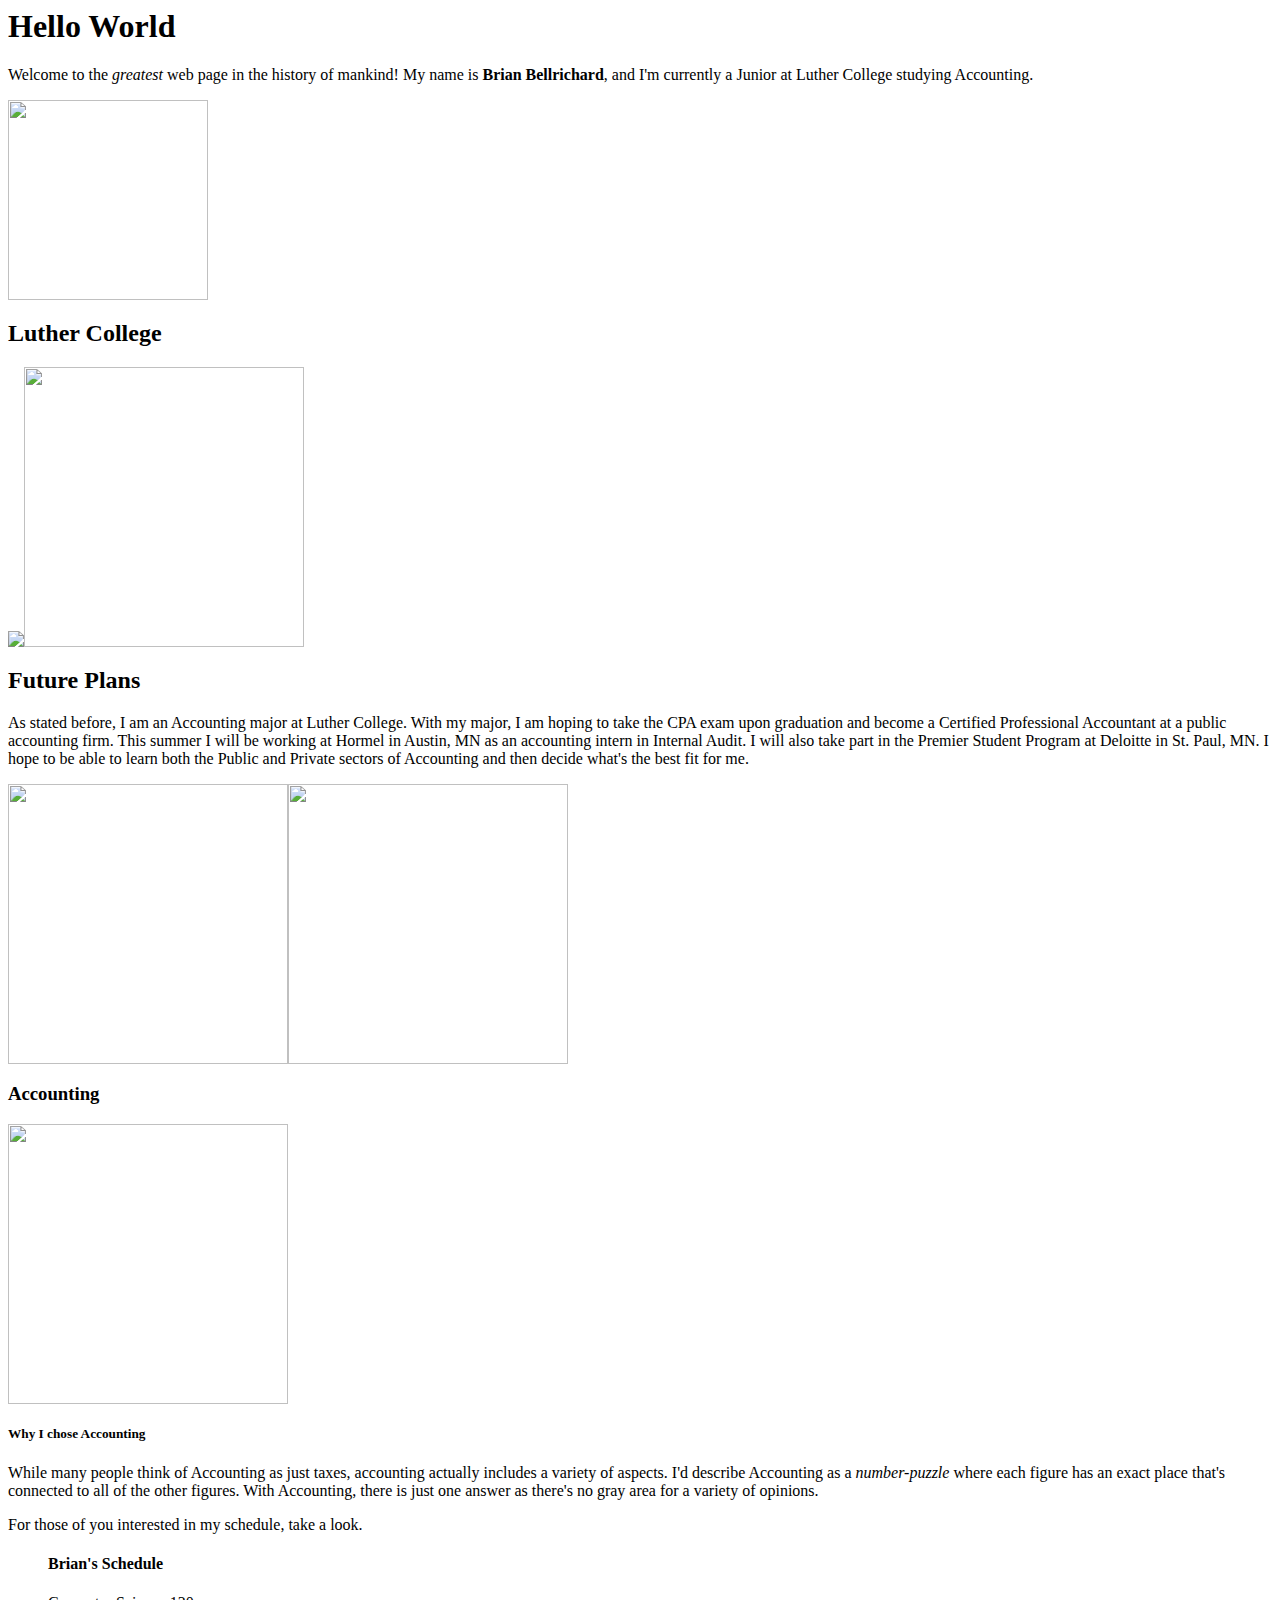
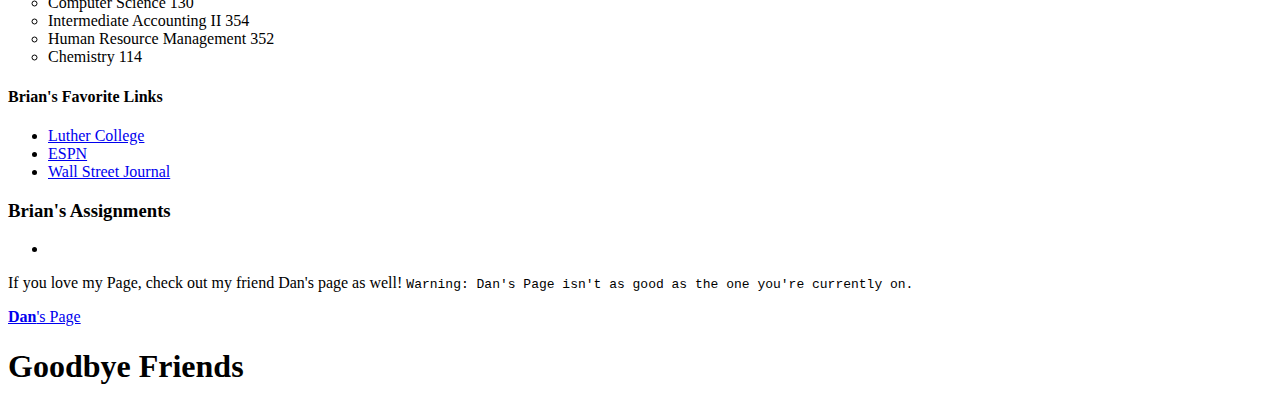
==== index.html @ c56f30b0 "Update index.html" ====
<html>
<head>
<style>
  body{
    background-image:url("http://res2.windows.microsoft.com/resbox/en/windows%207/main/fd869a65-6fa9-4c3c-a3f2-bc6b76e1118c_5.jpg");
    background-repeat: no repeat;
  }
  ol {
    list-style-type:circle;
  }
  h1 {
    font-family:fantasy;
  }
  </style>
<title>My First Page</title>
</head>
<body>
<h1>Hello World</h1>
<p>Welcome to the <em>greatest</em> web page in the history of mankind! My name is <strong>Brian Bellrichard</strong>, and I'm currently a Junior at Luther College studying Accounting.
<p><img src="https://scontent-b-ord.xx.fbcdn.net/hphotos-xpa1/v/t1.0-9/10409213_10204539507381862_6467399180373220962_n.jpg?oh=1b396805e491b024f482700bbbc2c639&oe=55605B17" height="200px"></p>
<h2>Luther College</h2>
  <p><img src="http://colleges.usnews.rankingsandreviews.com/img/college-photo_352._445x280-zmm.jpg"><img src="http://www.liberalartscolleges.com/wp-content/uploads/2012/10/Luther-College.jpg" height="280px"></p>
  <h2>Future Plans</h2>
  <p>As stated before, I am an Accounting major at Luther College. With my major, I am hoping to take the CPA exam upon graduation and become a Certified Professional Accountant at a public accounting firm. This summer I will be working at Hormel in Austin, MN as an accounting intern in Internal Audit. I will also take part in the Premier Student Program at Deloitte  in St. Paul, MN. I hope to be able to learn both the Public and Private sectors of Accounting and then decide what's the best fit for me.</p>
  <p><img src="http://www.austincoc.com/images/Corporate%20Office.jpg" height="280px"><img src="http://public.deloitte.com/media/0565/img/misc_desktop.jpg" height="280px"></p>
  <h3>Accounting</h3>
  <p><img src="http://servicemanagement360.com/wp-content/uploads/2014/10/CPE-Calculator-and-Pen-2.jpg" height="280px"></p>
  <h5>Why I chose Accounting</h5>
  <p>While many people think of Accounting as just taxes, accounting actually includes a variety of aspects. I'd describe Accounting as a <i>number-puzzle</i> where each figure has an exact place that's connected to all of the other figures. With Accounting, there is just one answer as there's no gray area for a variety of opinions.</p>
For those of you interested in my schedule, take a look.</p>
<ol><h4>Brian's Schedule</h4>
  <li>Computer Science 130</li>
  <li>Intermediate Accounting II 354</li>
    <li>Human Resource Management 352</li>
  <li>Chemistry 114</li>
</ol>

<h4>Brian's Favorite Links</h4>
<ul>
  <li><a href="http://www.luther.edu"> Luther College</a></li>
  <li><a href="http://www.espn.com">ESPN</a></li>
  <li><a href="http://www.wsj.com">Wall Street Journal</a></li>
</ul>
<h3>Brian's Assignments</h3>
<ul>
  <li><a href="http://bellbr01.github.io/schedule.html"></a></li>
</ul>
If you love my Page, check out my friend Dan's page as well! <code>Warning: Dan's Page isn't as good as the one you're currently on.</code>
<p></p><a href="http://stovda01.github.io/index.html"> <b>Dan</b>'s Page</a></p>
<h1>Goodbye Friends</h1>
</body>
</html>
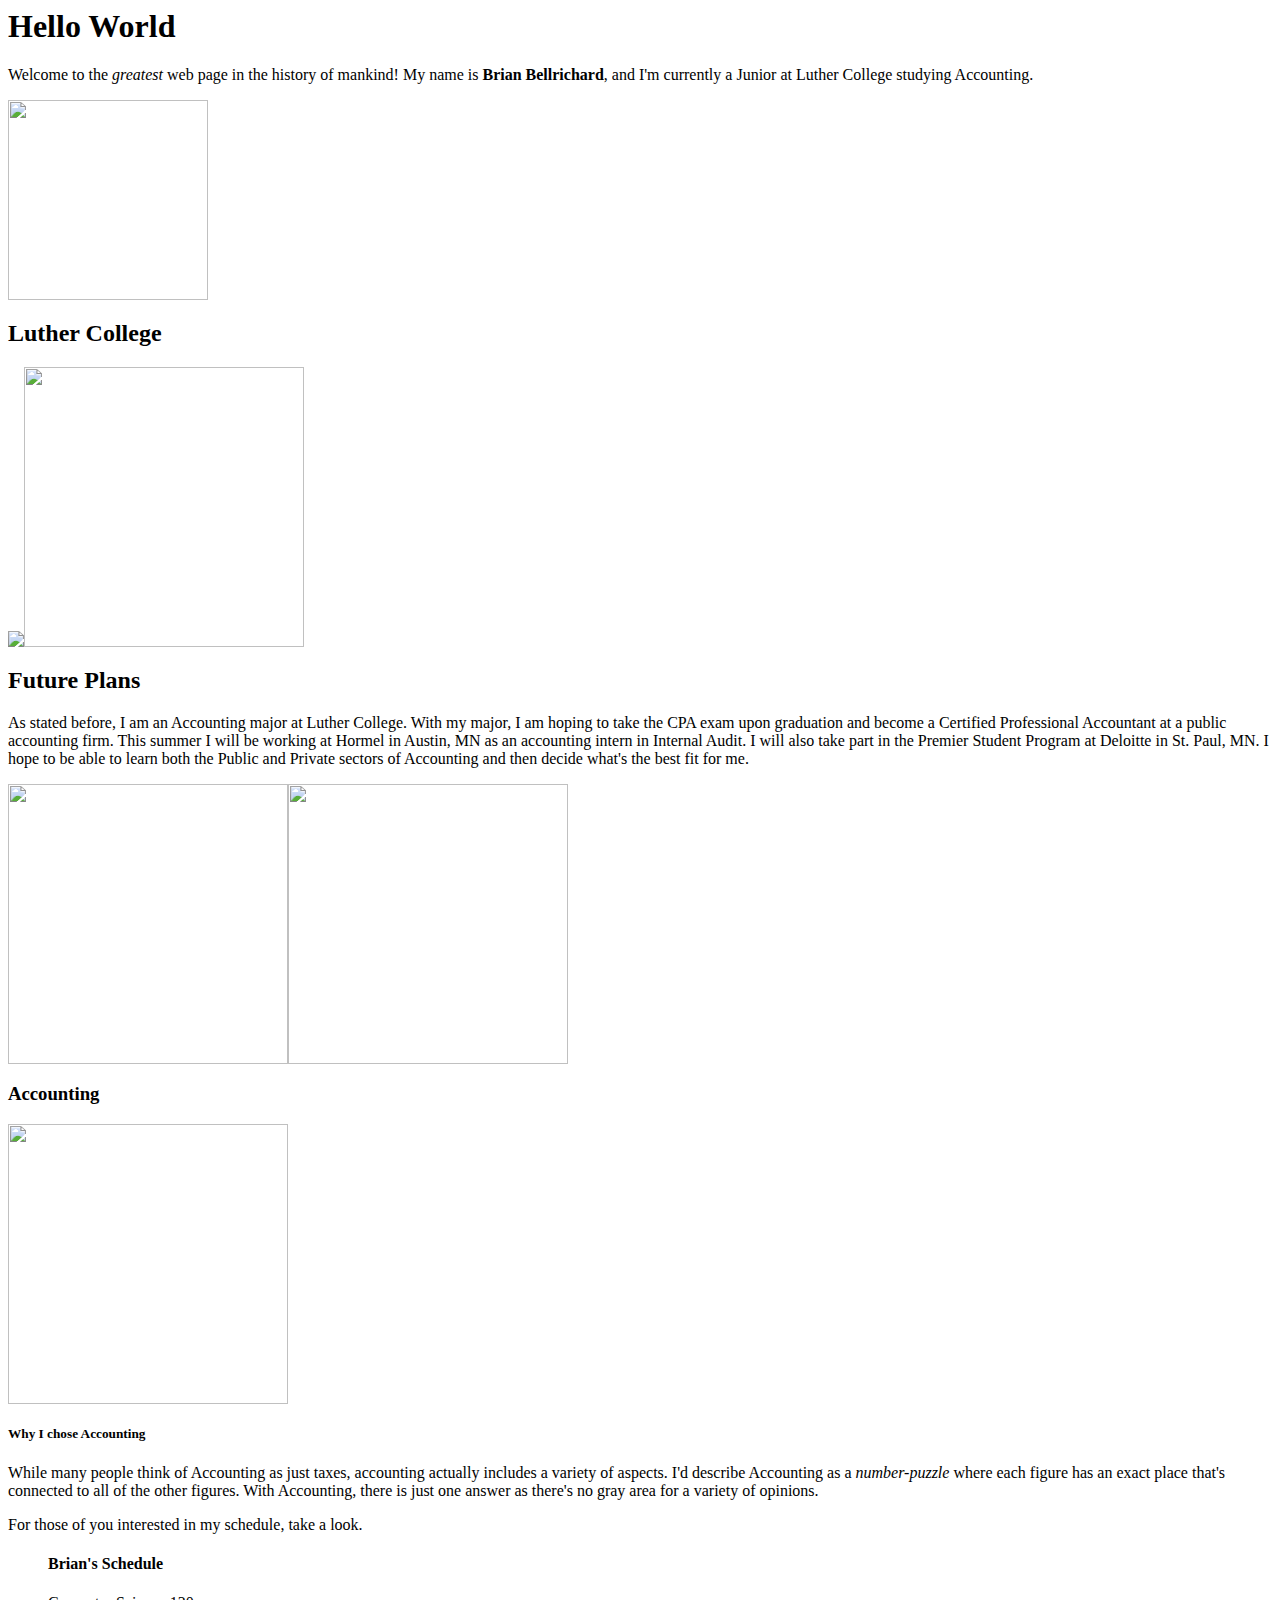
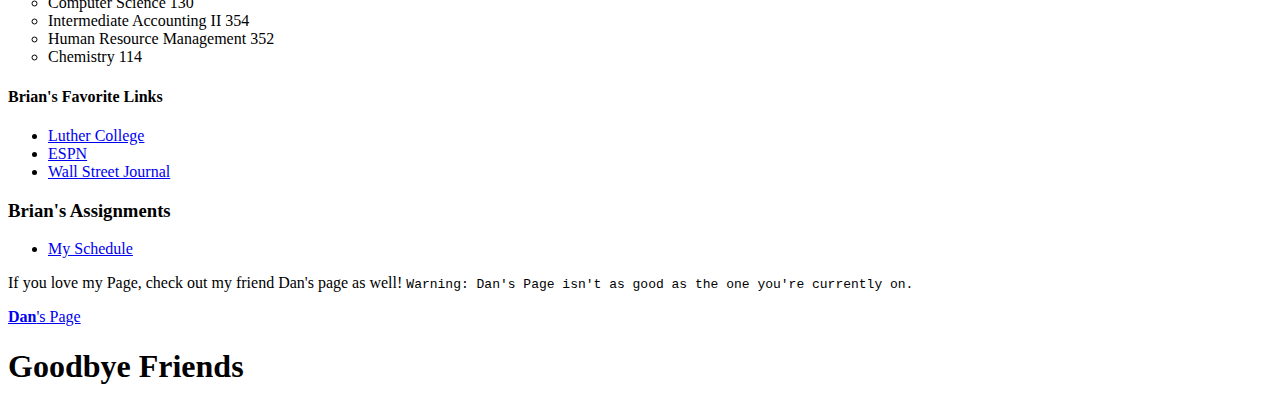
==== commit b47b10a9: "Update index.html" ====
--- a/index.html
+++ b/index.html
@@ -43,10 +43,10 @@
 </ul>
 <h3>Brian's Assignments</h3>
 <ul>
-  <li><a href="http://bellbr01.github.io/schedule.html"></a></li>
+  <li><a href="http://bellbr01.github.io/schedule.html">My Schedule</a></li>
 </ul>
 If you love my Page, check out my friend Dan's page as well! <code>Warning: Dan's Page isn't as good as the one you're currently on.</code>
-<p></p><a href="http://stovda01.github.io/index.html"> <b>Dan</b>'s Page</a></p>
+<p><a href="http://stovda01.github.io/index.html"> <b>Dan</b>'s Page</a></p>
 <h1>Goodbye Friends</h1>
 </body>
 </html>
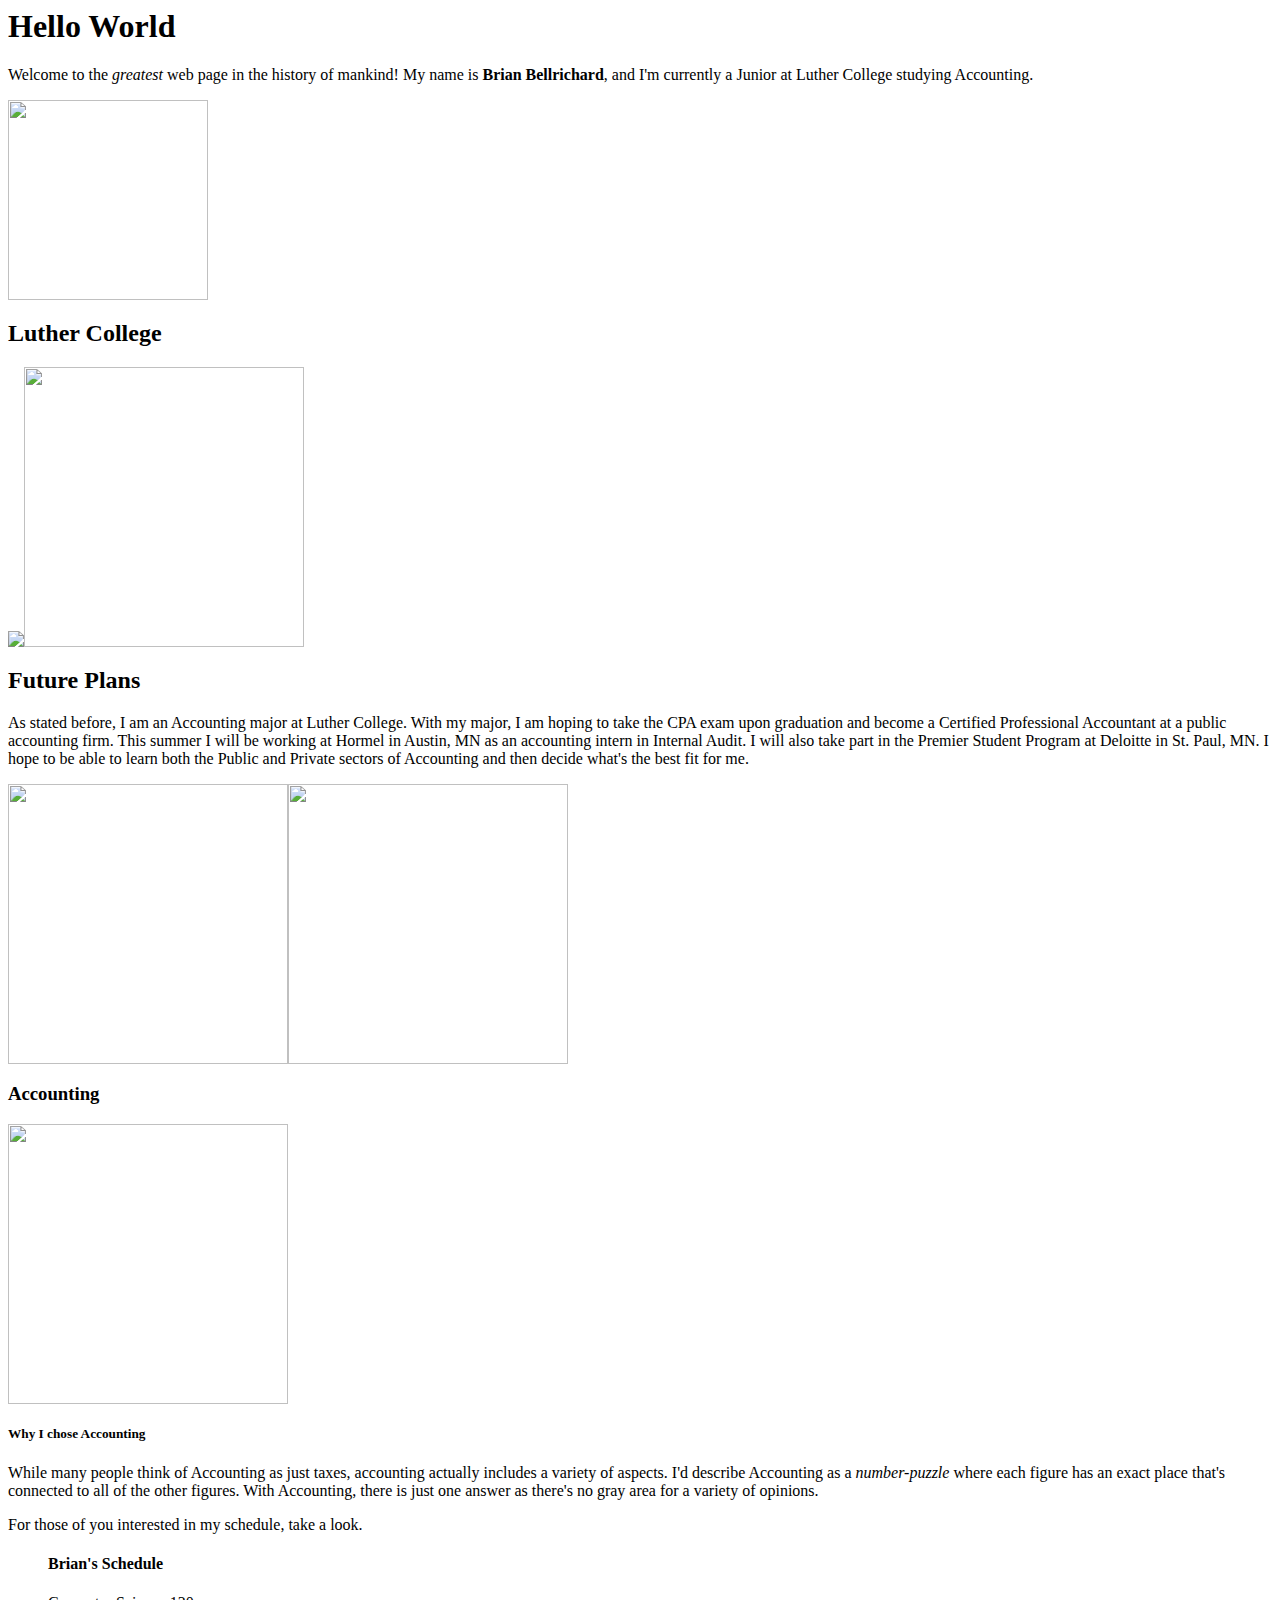
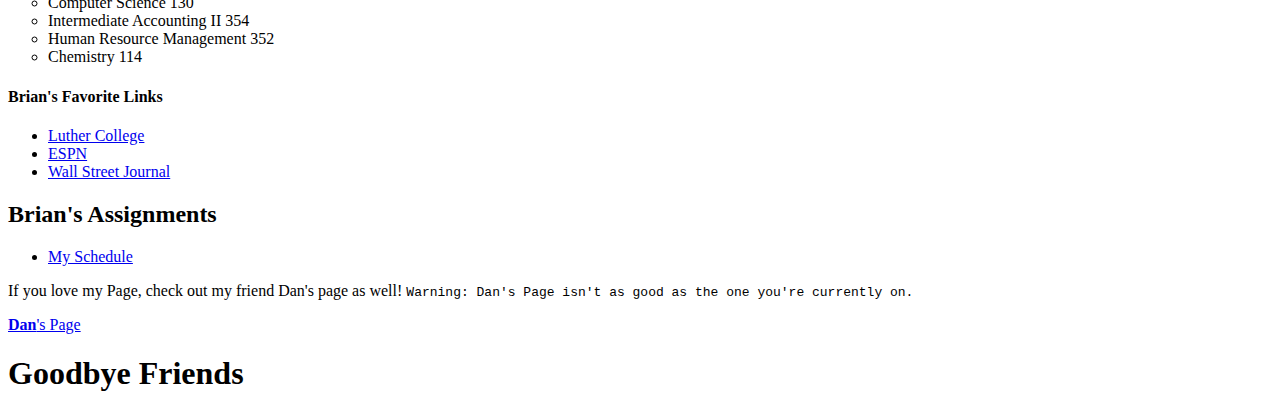
==== commit 90e8e761: "Update index.html" ====
--- a/index.html
+++ b/index.html
@@ -41,7 +41,7 @@
   <li><a href="http://www.espn.com">ESPN</a></li>
   <li><a href="http://www.wsj.com">Wall Street Journal</a></li>
 </ul>
-<h3>Brian's Assignments</h3>
+<h2>Brian's Assignments</h2>
 <ul>
   <li><a href="http://bellbr01.github.io/schedule.html">My Schedule</a></li>
 </ul>
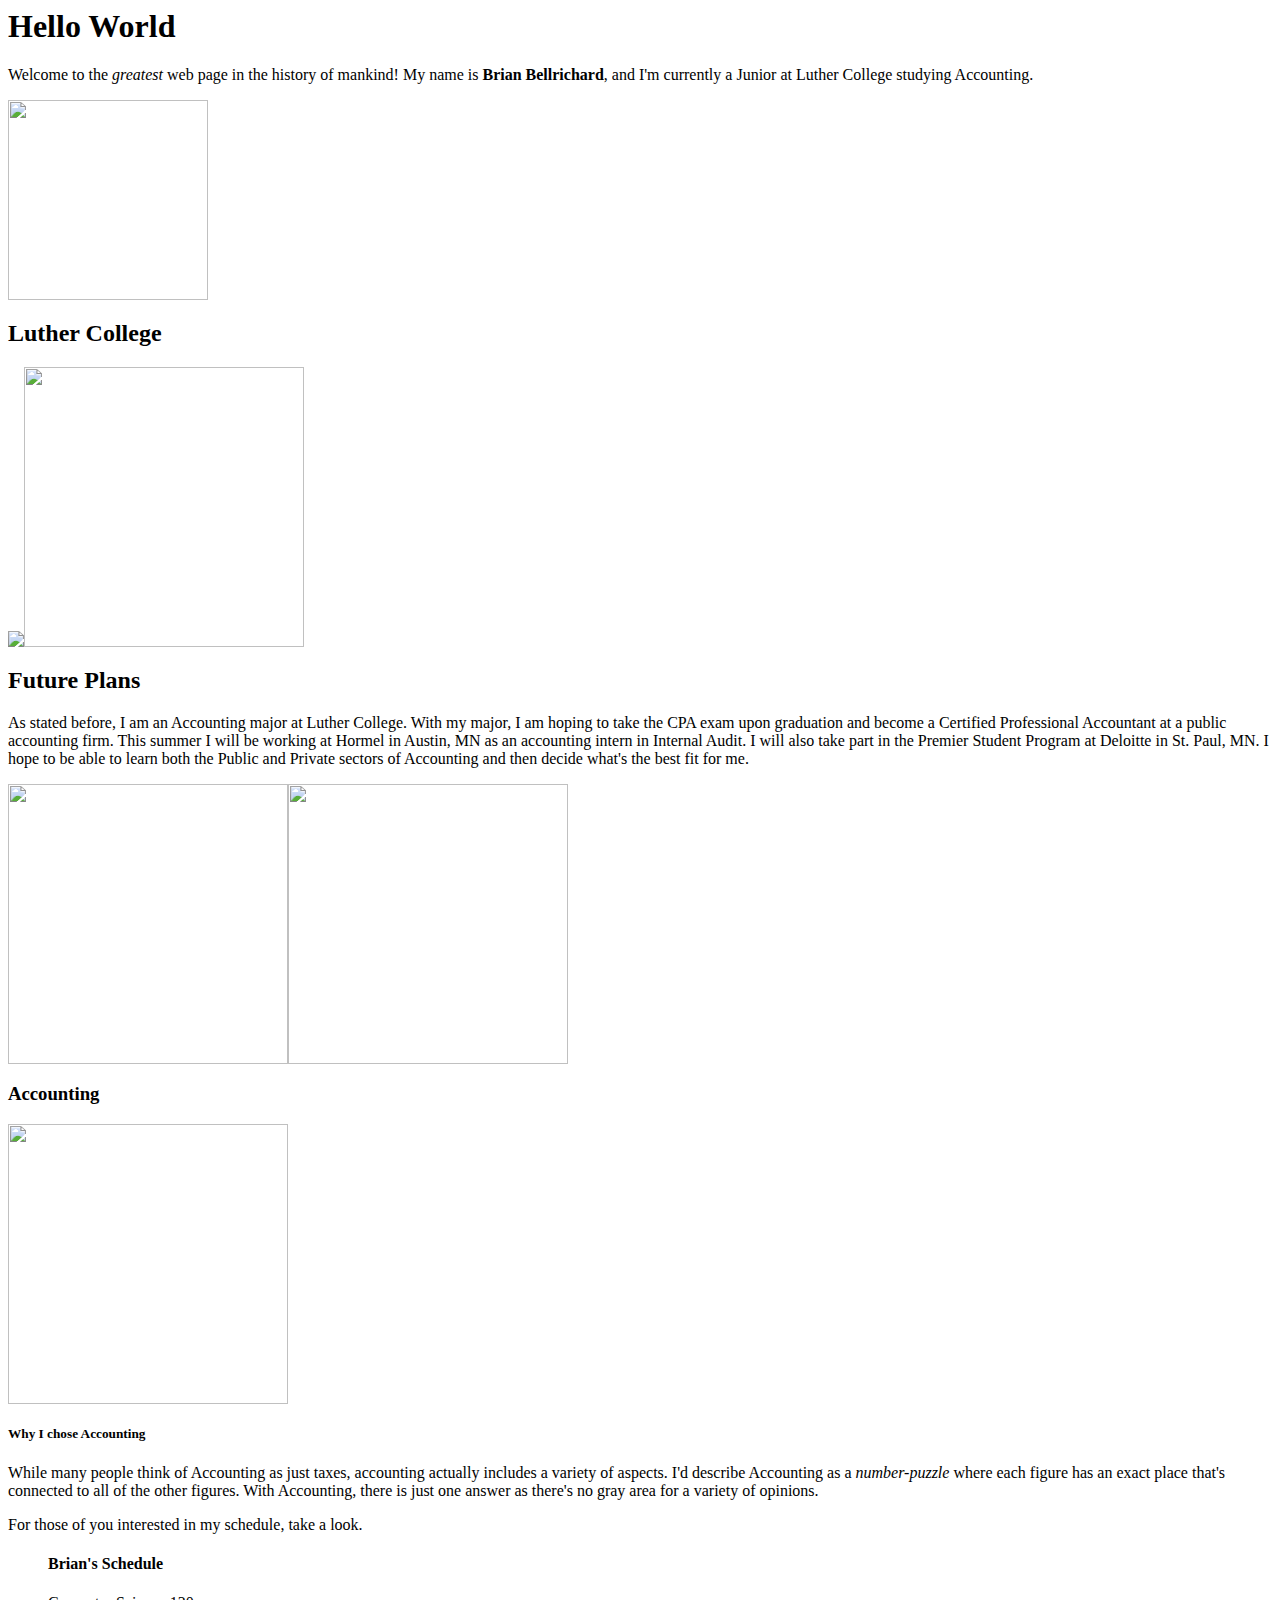
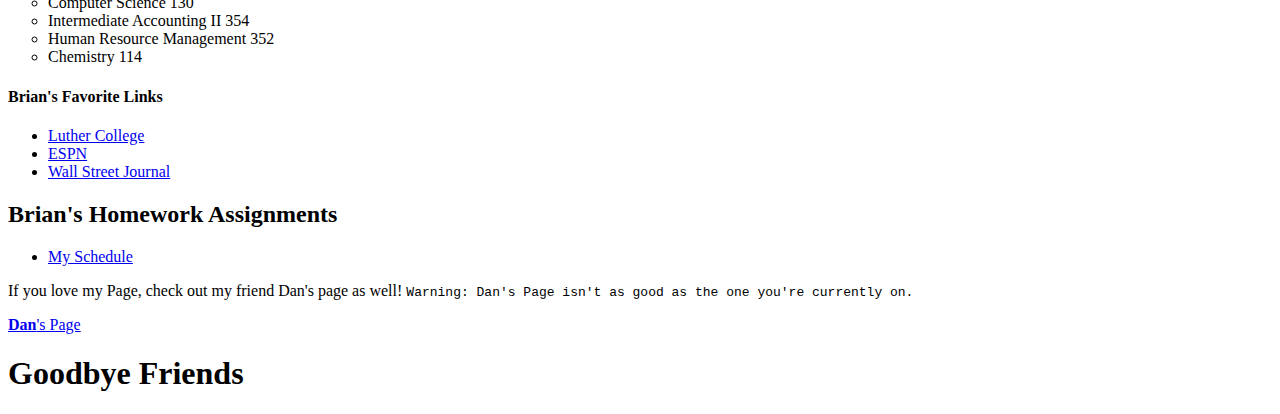
==== commit 65c86523: "Update index.html" ====
--- a/index.html
+++ b/index.html
@@ -41,7 +41,7 @@
   <li><a href="http://www.espn.com">ESPN</a></li>
   <li><a href="http://www.wsj.com">Wall Street Journal</a></li>
 </ul>
-<h2>Brian's Assignments</h2>
+<h2>Brian's Homework Assignments</h2>
 <ul>
   <li><a href="http://bellbr01.github.io/schedule.html">My Schedule</a></li>
 </ul>
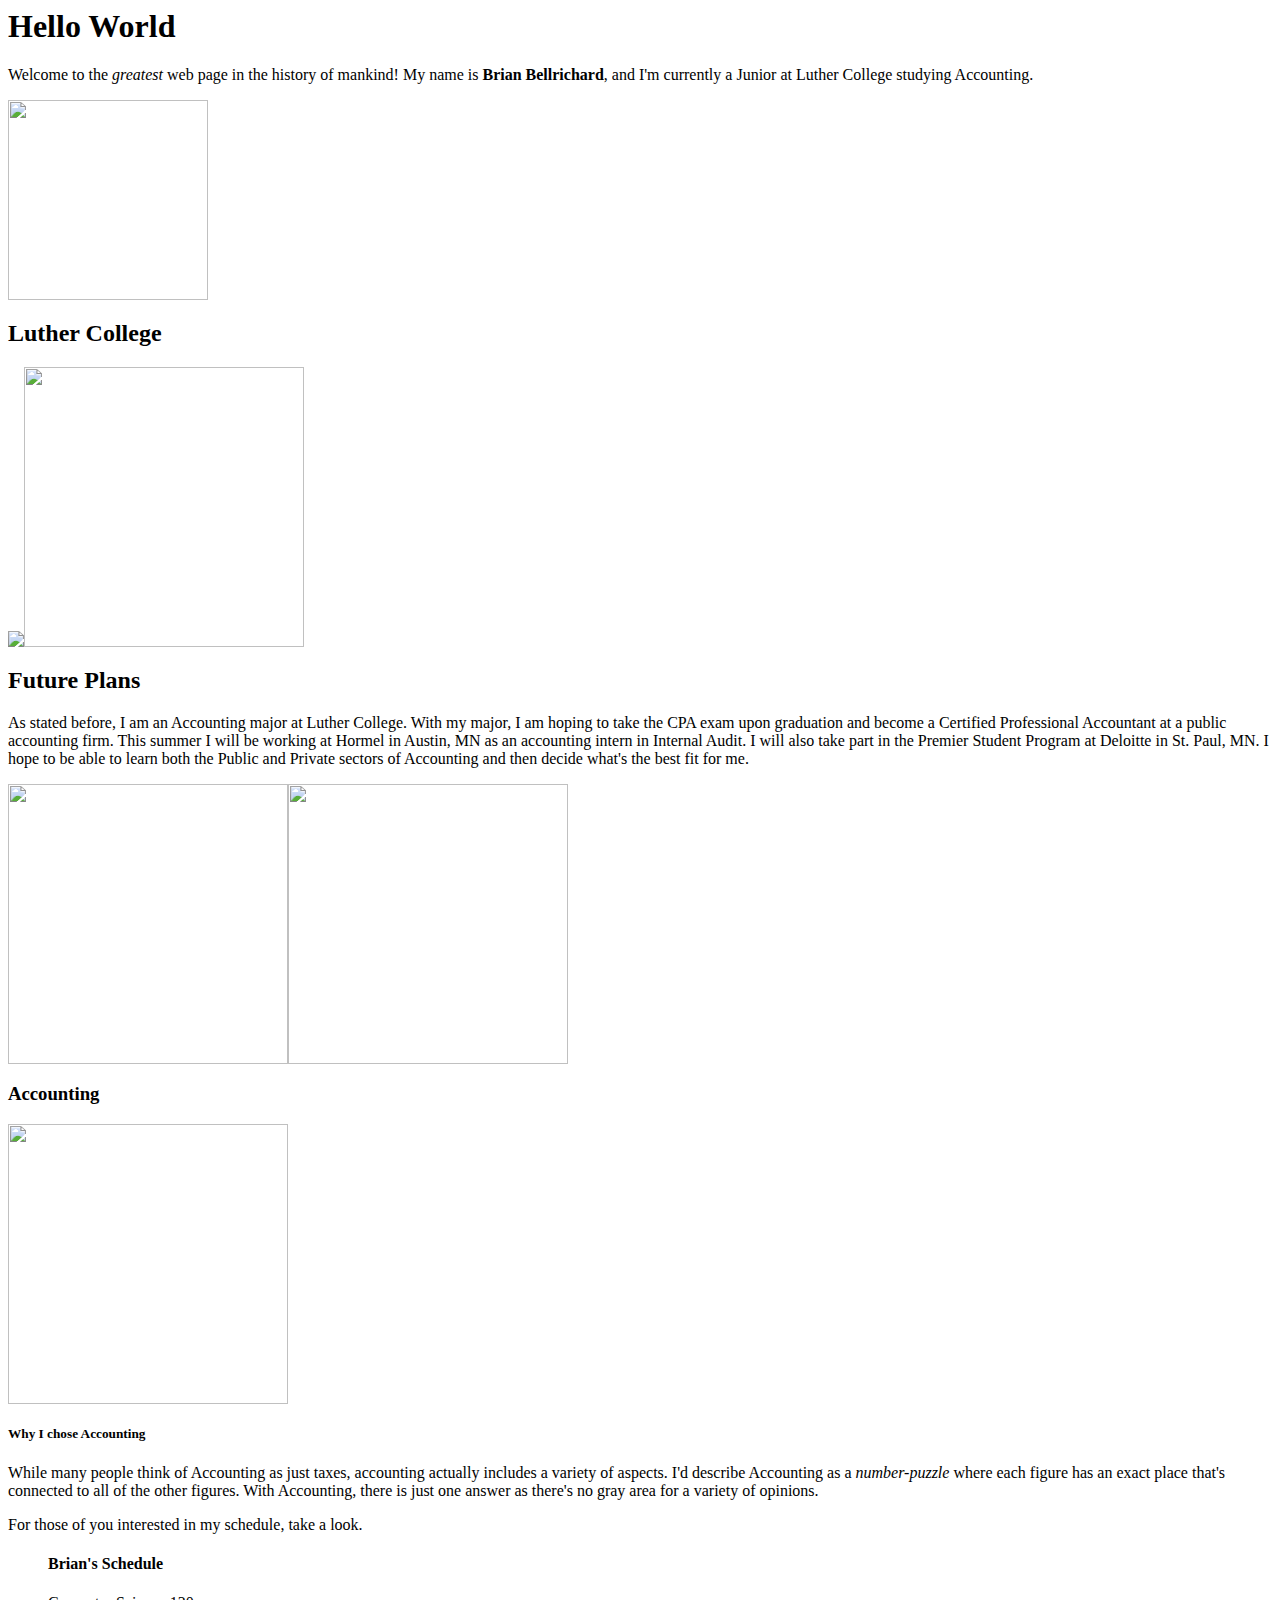
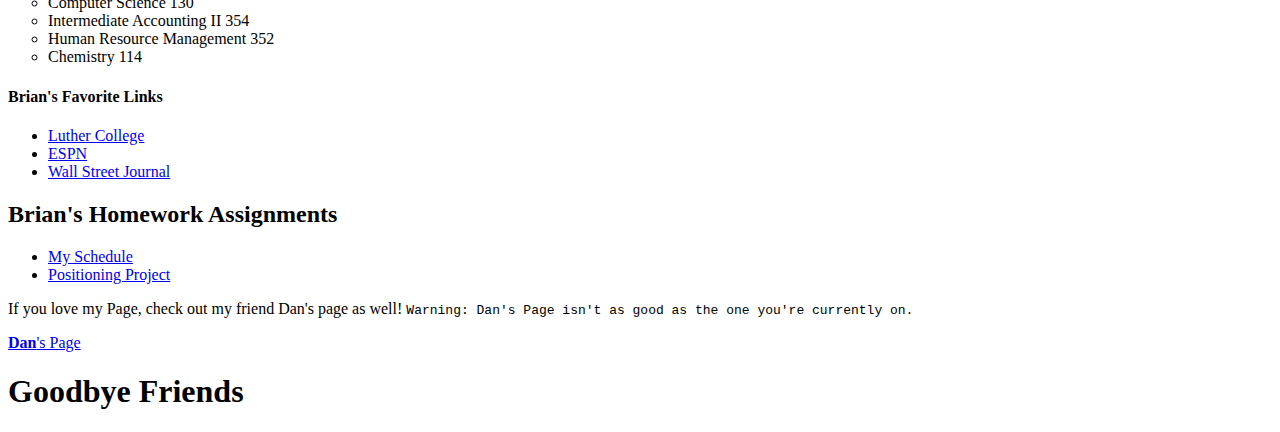
==== commit 0a03e787: "Update index.html" ====
--- a/index.html
+++ b/index.html
@@ -44,6 +44,7 @@
 <h2>Brian's Homework Assignments</h2>
 <ul>
   <li><a href="http://bellbr01.github.io/schedule.html">My Schedule</a></li>
+  <li><a href="http://bellbr01.github.io/Positioning.html">Positioning Project</a></li>
 </ul>
 If you love my Page, check out my friend Dan's page as well! <code>Warning: Dan's Page isn't as good as the one you're currently on.</code>
 <p><a href="http://stovda01.github.io/index.html"> <b>Dan</b>'s Page</a></p>
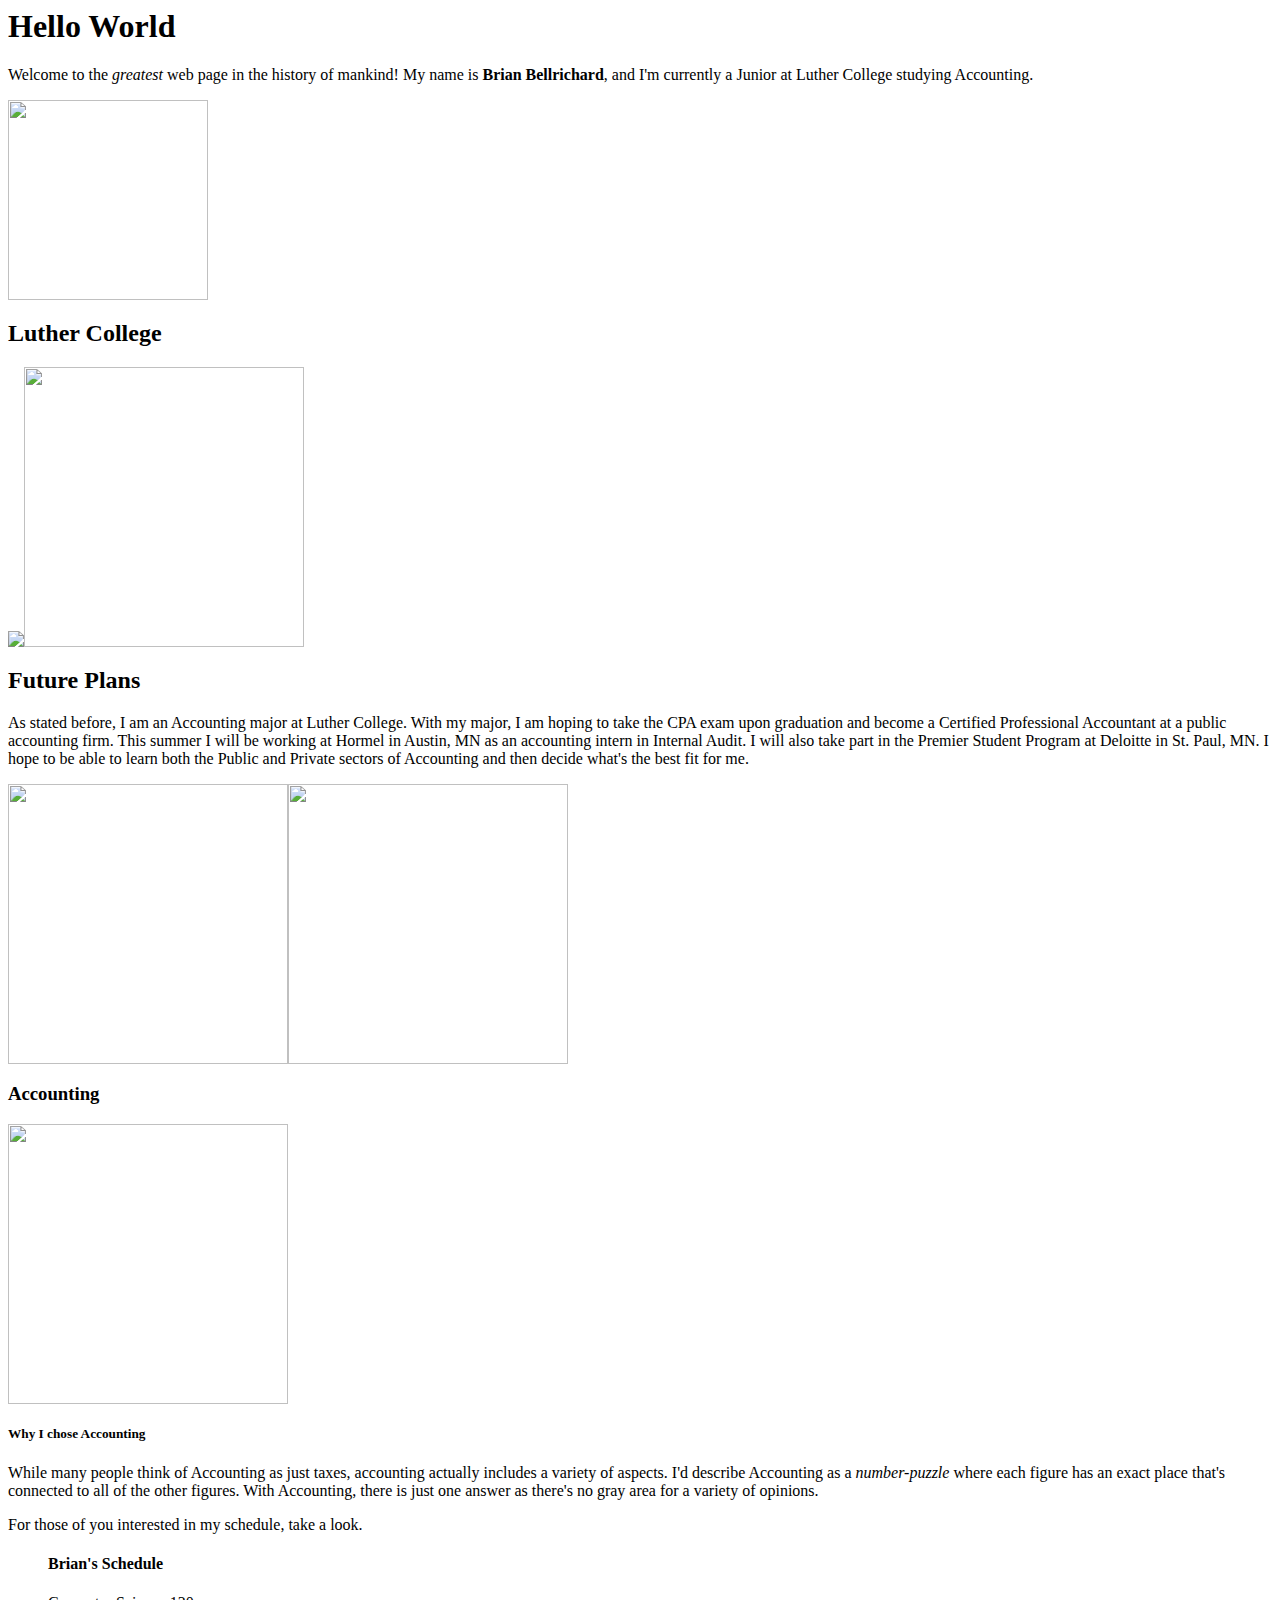
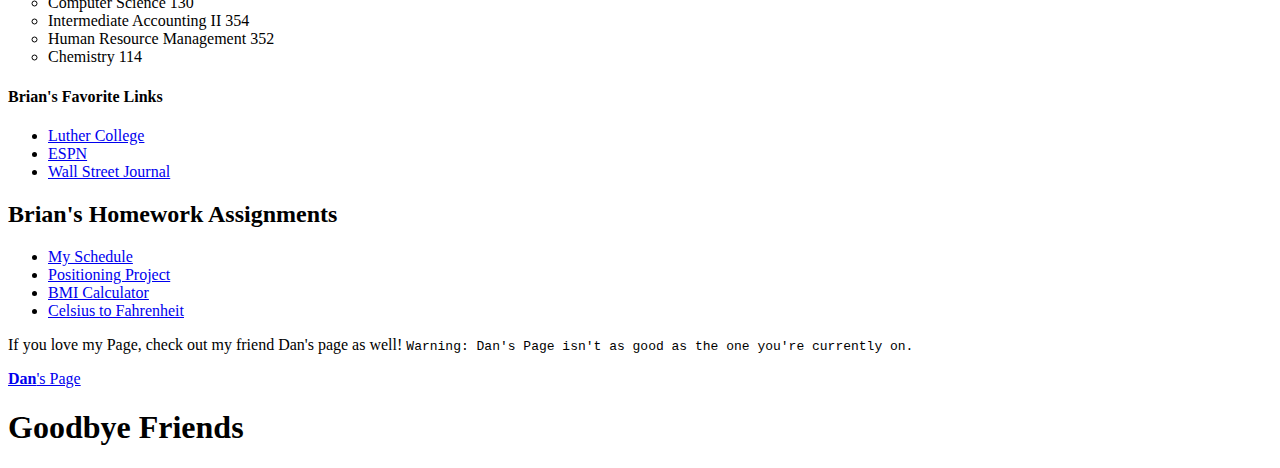
==== commit 2a4241e6: "Update index.html" ====
--- a/index.html
+++ b/index.html
@@ -45,6 +45,8 @@
 <ul>
   <li><a href="http://bellbr01.github.io/schedule.html">My Schedule</a></li>
   <li><a href="http://bellbr01.github.io/Positioning.html">Positioning Project</a></li>
+  <li><a href="http://bellbr01.github.io/bmicalculator.html">BMI Calculator</a></li>
+  <li><a href="http://bellbr01.github.io/temperatureconverter.html">Celsius to Fahrenheit</a></li>
 </ul>
 If you love my Page, check out my friend Dan's page as well! <code>Warning: Dan's Page isn't as good as the one you're currently on.</code>
 <p><a href="http://stovda01.github.io/index.html"> <b>Dan</b>'s Page</a></p>
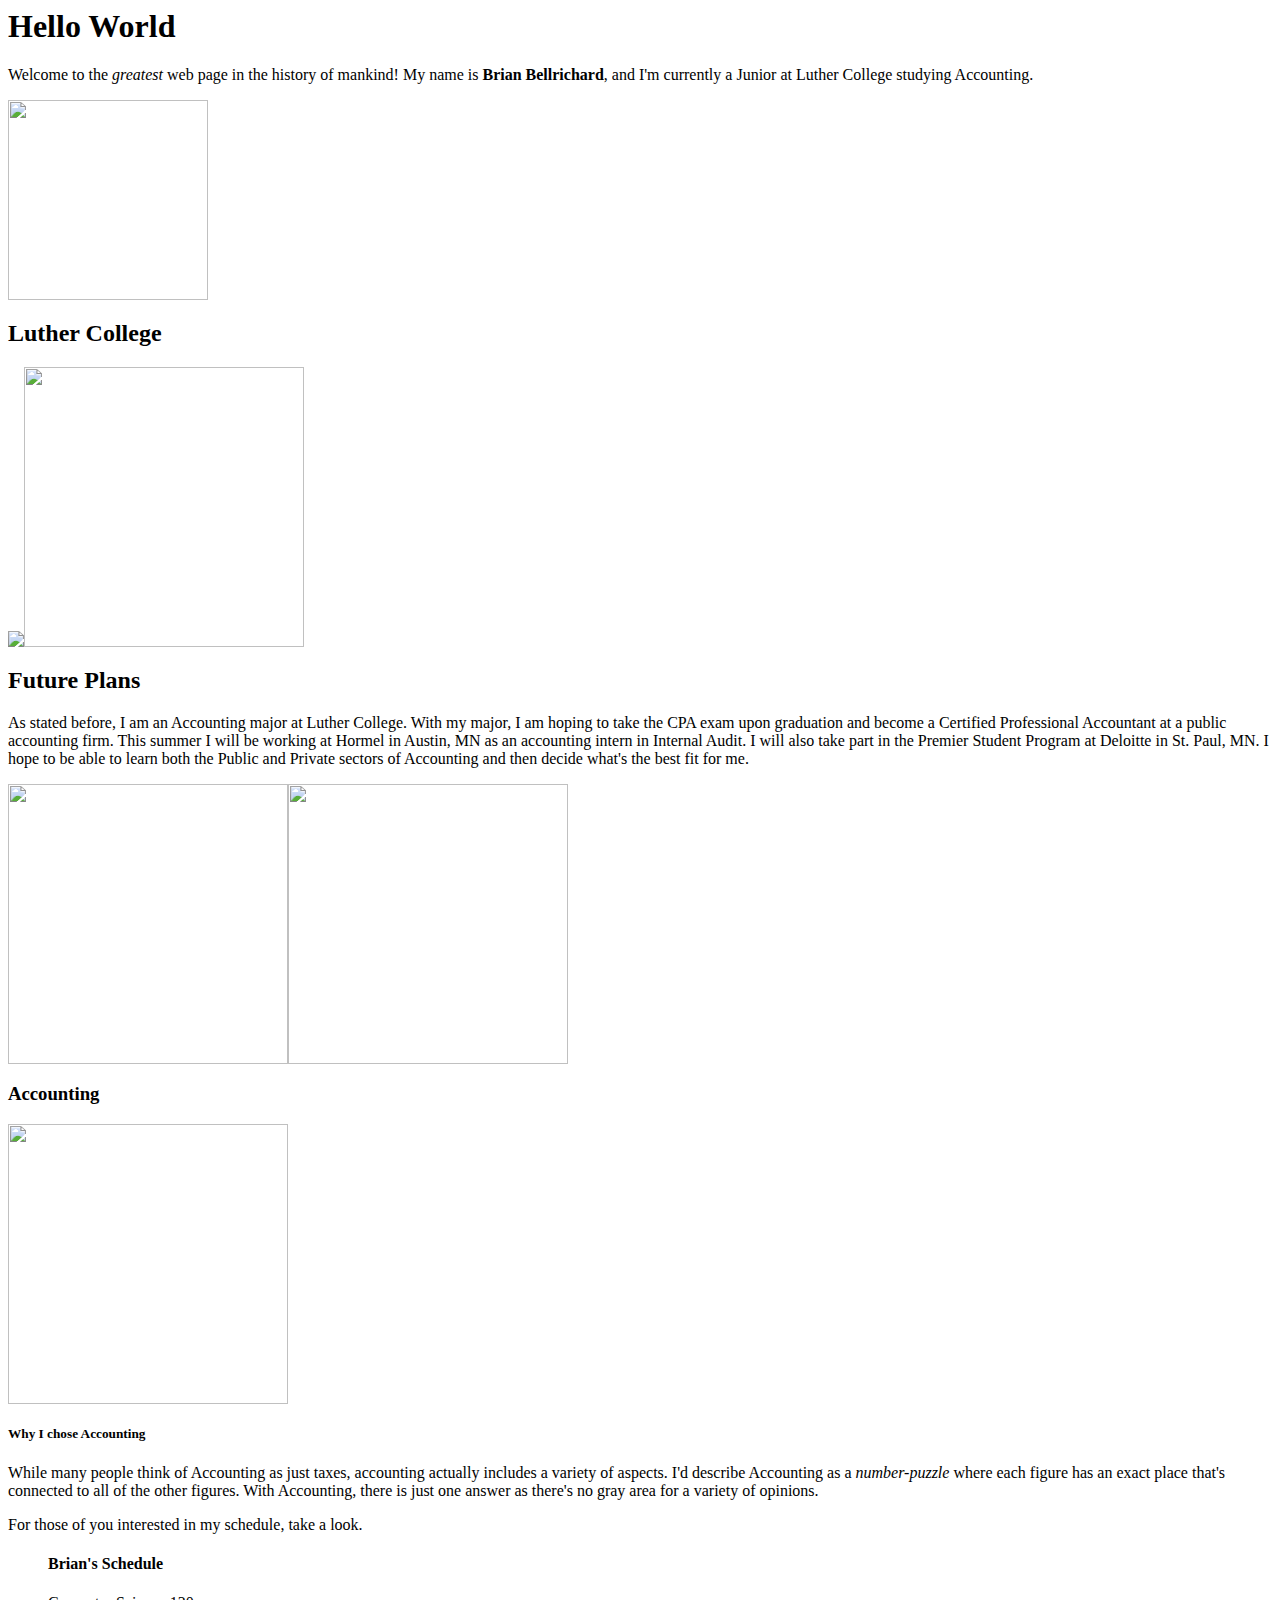
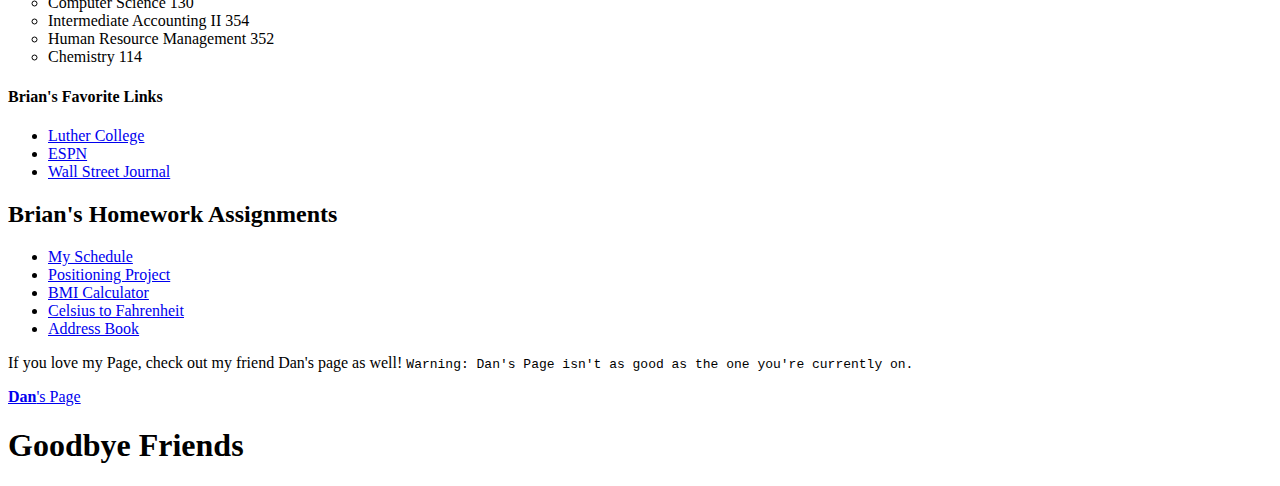
==== commit d24d7fbc: "Update index.html" ====
--- a/index.html
+++ b/index.html
@@ -47,6 +47,7 @@
   <li><a href="http://bellbr01.github.io/Positioning.html">Positioning Project</a></li>
   <li><a href="http://bellbr01.github.io/bmicalculator.html">BMI Calculator</a></li>
   <li><a href="http://bellbr01.github.io/temperatureconverter.html">Celsius to Fahrenheit</a></li>
+  <li><a href="http://bellbr01.github.io/address.html">Address Book</a></li>
 </ul>
 If you love my Page, check out my friend Dan's page as well! <code>Warning: Dan's Page isn't as good as the one you're currently on.</code>
 <p><a href="http://stovda01.github.io/index.html"> <b>Dan</b>'s Page</a></p>
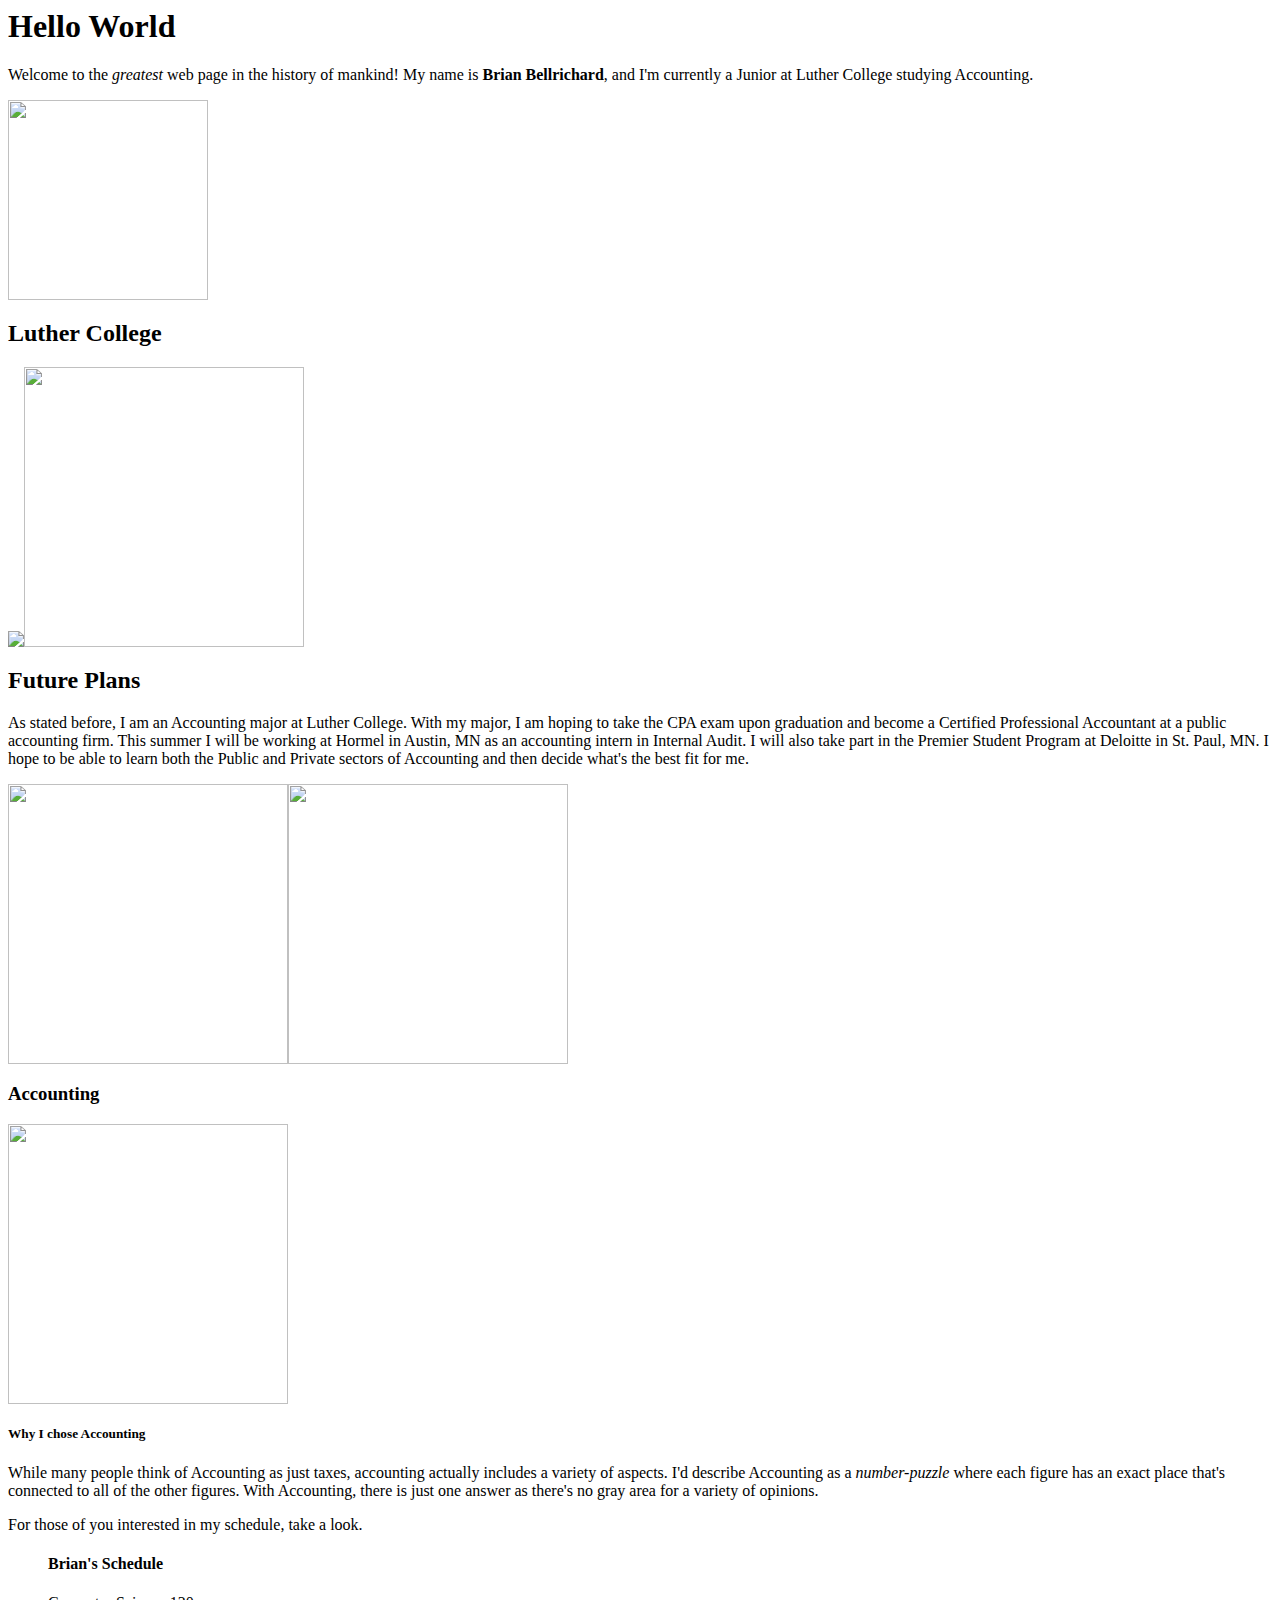
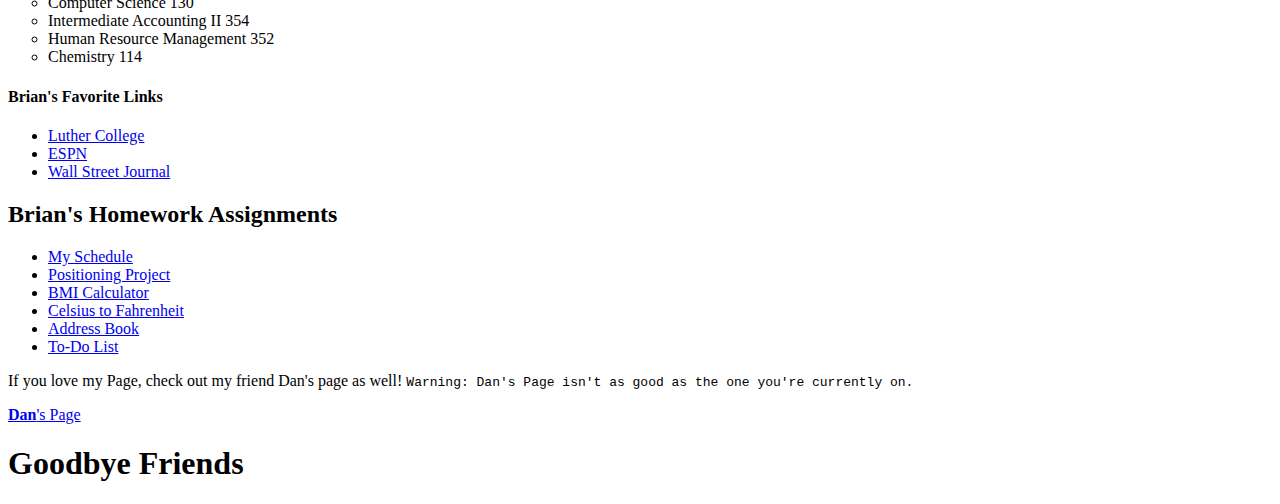
==== commit 4181bcb0: "Update index.html" ====
--- a/index.html
+++ b/index.html
@@ -48,6 +48,7 @@
   <li><a href="http://bellbr01.github.io/bmicalculator.html">BMI Calculator</a></li>
   <li><a href="http://bellbr01.github.io/temperatureconverter.html">Celsius to Fahrenheit</a></li>
   <li><a href="http://bellbr01.github.io/address.html">Address Book</a></li>
+  <li><a href="http://bellbr01.github.io/todolist.html">To-Do List</a></li>
 </ul>
 If you love my Page, check out my friend Dan's page as well! <code>Warning: Dan's Page isn't as good as the one you're currently on.</code>
 <p><a href="http://stovda01.github.io/index.html"> <b>Dan</b>'s Page</a></p>
